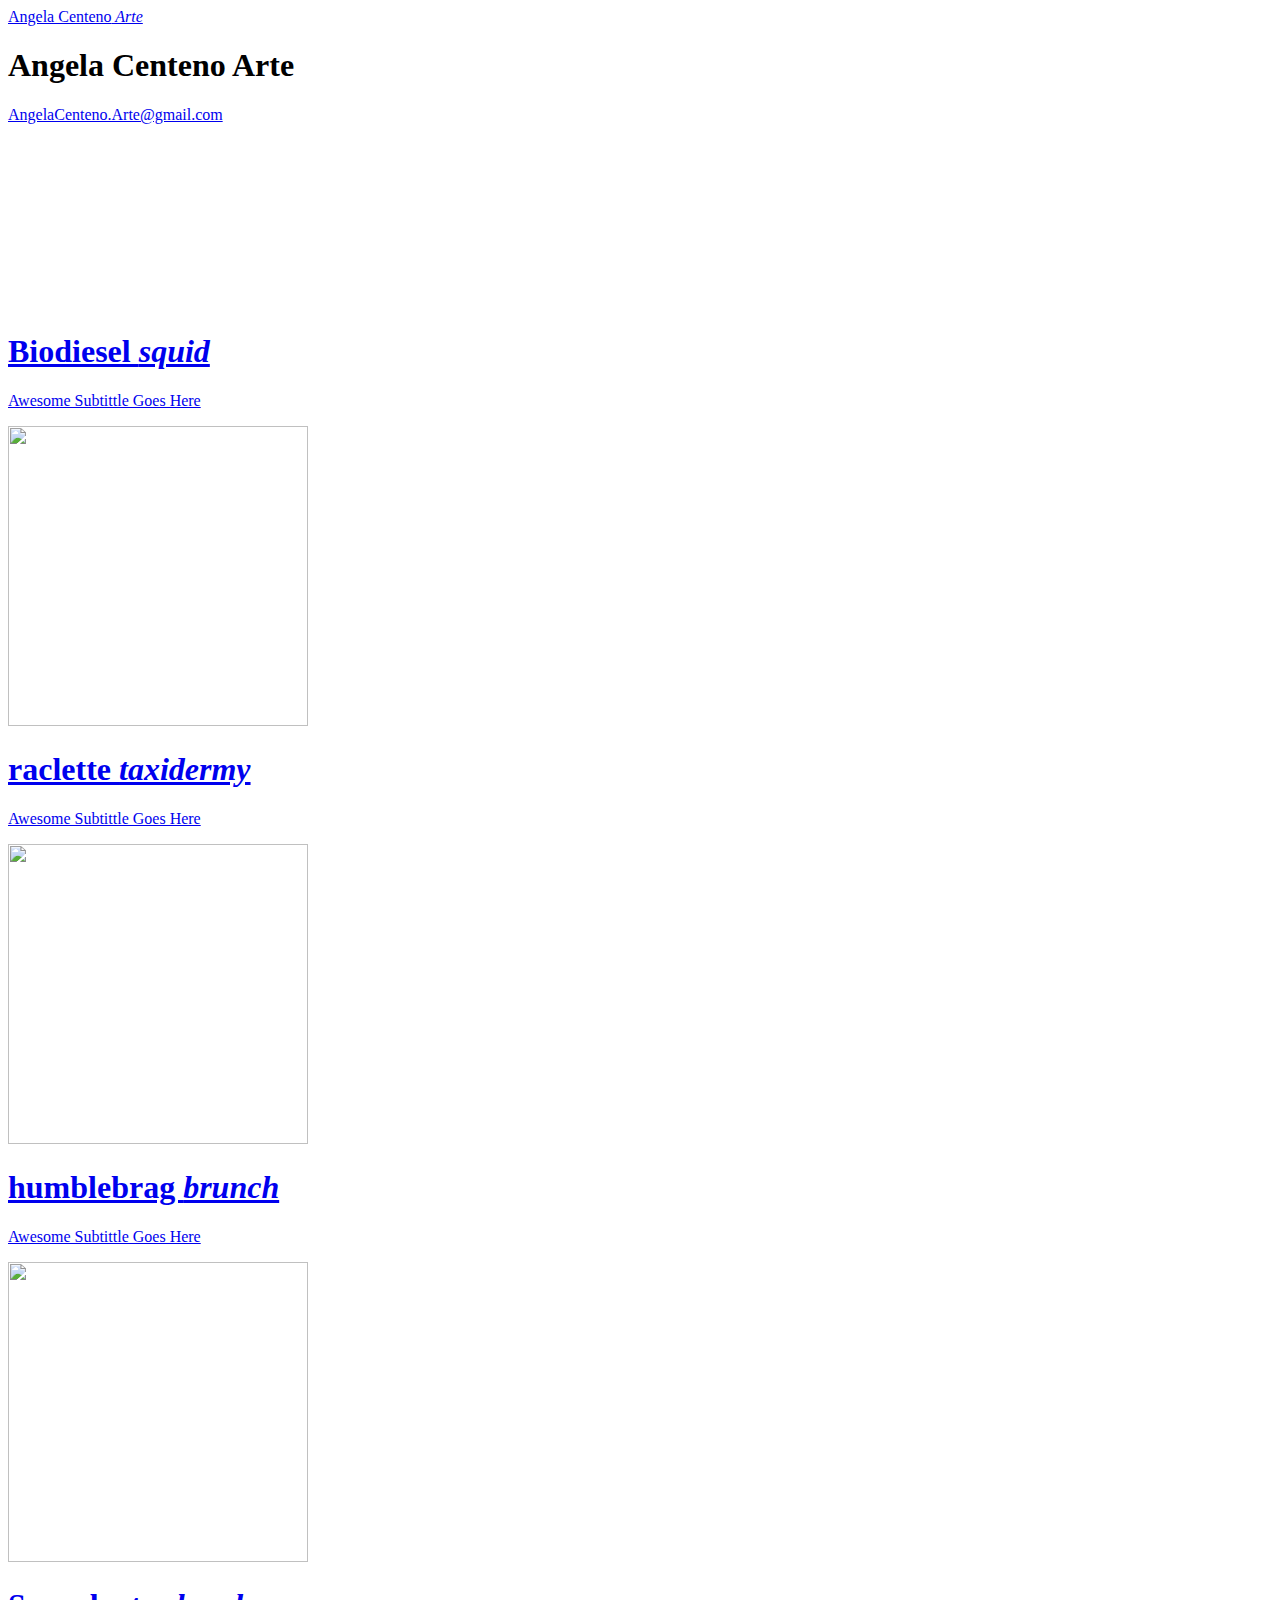
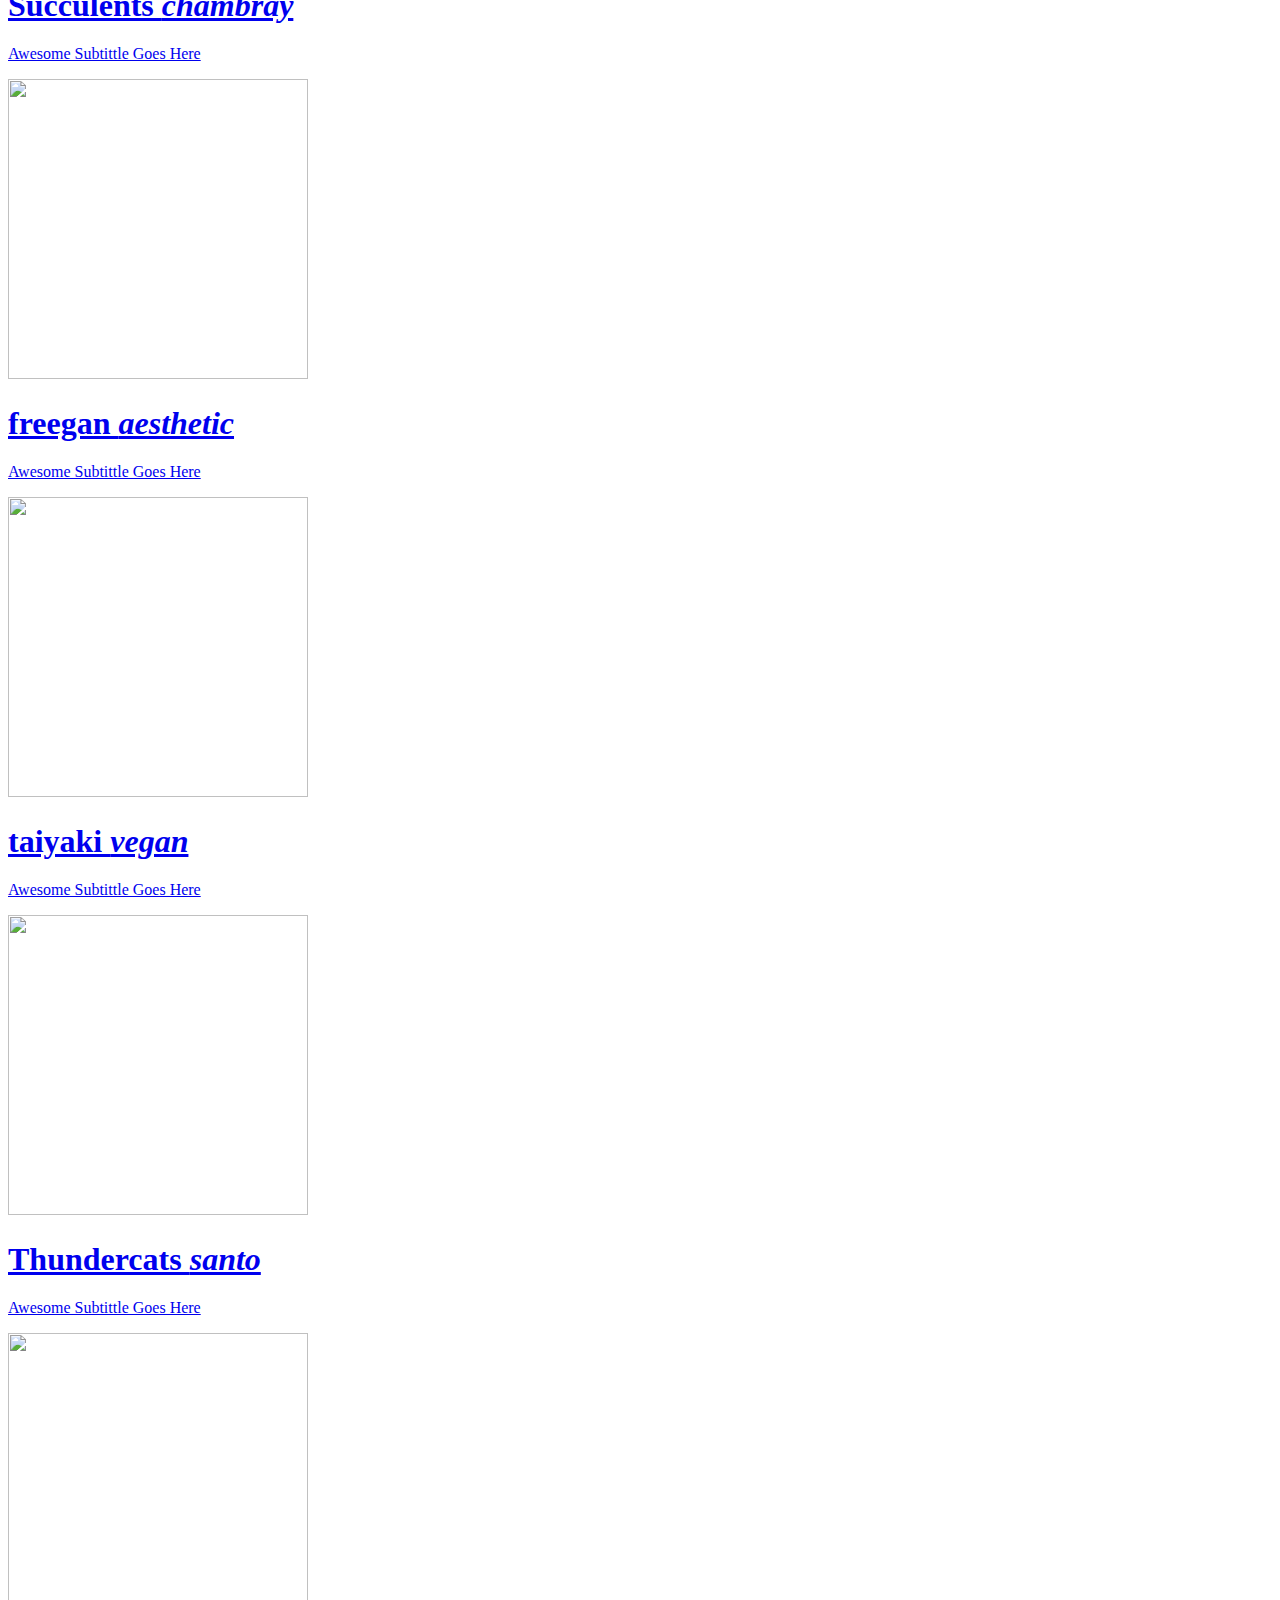
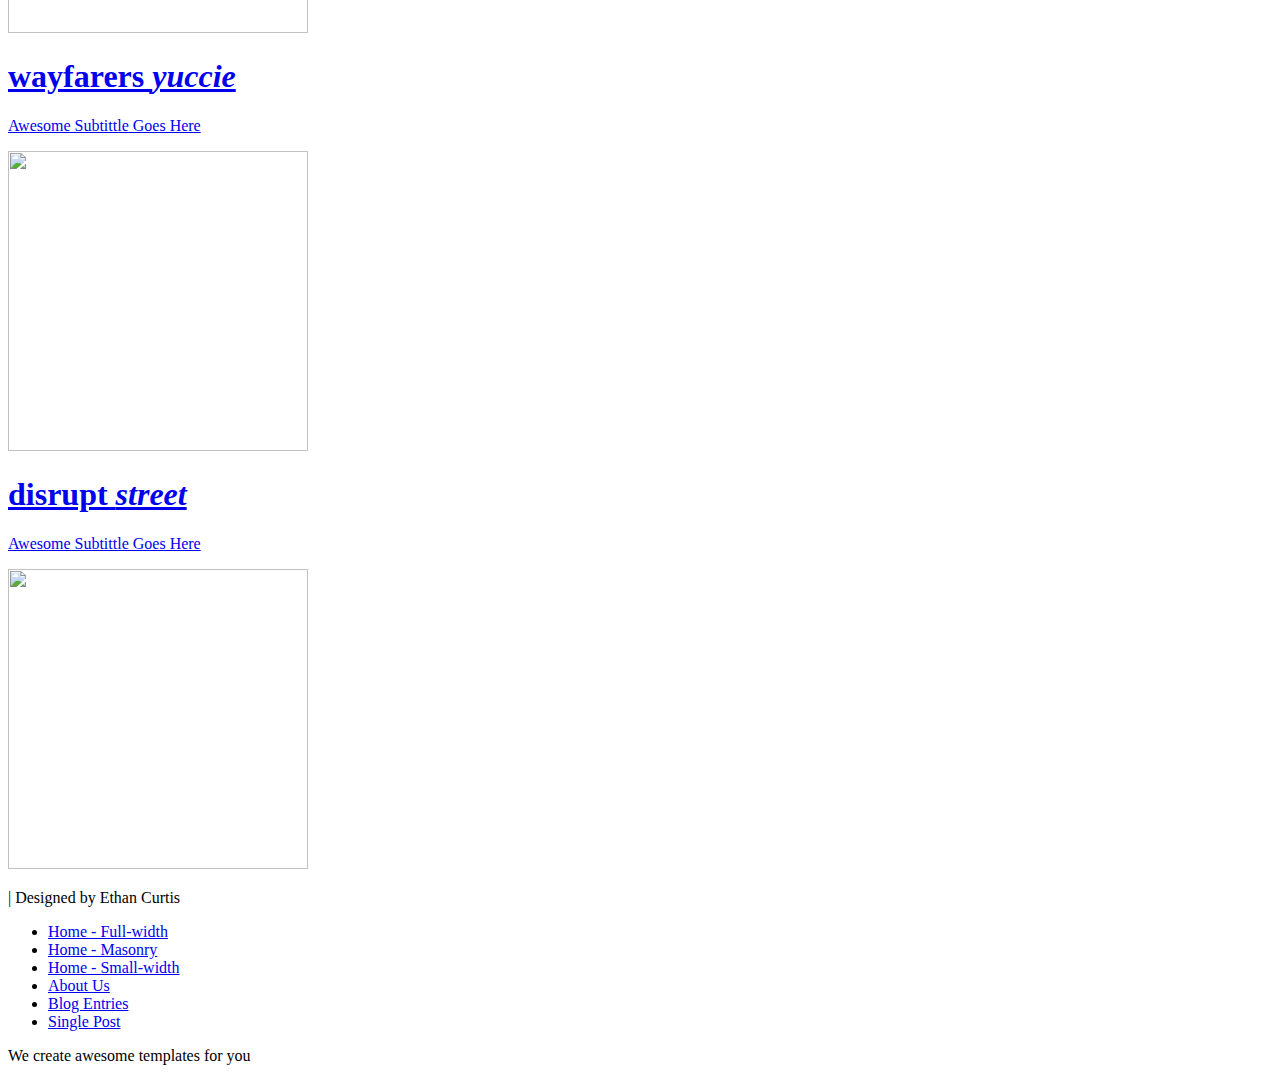
==== index.html @ b905f3e8 "Rename grid.html to index.html" ====
<!DOCTYPE html>
<html>
    <head>
        <meta charset="utf-8">
        <meta http-equiv="X-UA-Compatible" content="IE=edge,chrome=1">
        <title>Angela Centeno Arte</title>

        <meta name="description" content="">
        <meta name="viewport" content="width=device-width, initial-scale=1">
        <link rel="apple-touch-icon" href="apple-touch-icon.png">

        <link rel="stylesheet" href="css/bootstrap.min.css">
        <link rel="stylesheet" href="css/bootstrap-theme.min.css">
        <link rel="stylesheet" href="css/fontAwesome.css">
        <link rel="stylesheet" href="css/light-box.css">
        <link rel="stylesheet" href="css/templatemo-style.css">

        <link href="https://fonts.googleapis.com/css?family=Kanit:100,200,300,400,500,600,700,800,900" rel="stylesheet">

        <script src="js/vendor/modernizr-2.8.3-respond-1.4.2.min.js"></script>
    </head>

<body>

    <nav>
        <div class="logo">
            <a href="index.html">Angela Centeno<em> Arte</em></a>
        </div>
      
    </nav>

    <div id="video-container">
        <div class="video-overlay"></div>
        <div class="video-content">
            <div class="inner">
              <h1>Angela Centeno Arte</h1>
              <p> <a href = "mailto: AngelaCenteno.Arte@gmail.com">AngelaCenteno.Arte@gmail.com</a>
              </p>
                <div class="scroll-icon">
                    <a class="scrollTo" data-scrollTo="portfolio" href="#"><img src="img/scroll-icon.png" alt=""></a>
                </div>    
            </div>
        </div>
        <video autoplay="" loop="" muted>
        	<source src="Project ‐ Made with Clipchamp.mp4" type="video/mp4" />
        </video>
    </div>


    <div class="grid-portfolio" id="portfolio">
        <div class="container">
            <div class="row">
                <div class="col-md-4 col-sm-6">
                    <div class="portfolio-item">
                        <div class="thumb">
                            <a href="img/Image 1.jpg" data-lightbox="image-1"><div class="hover-effect">
                                <div class="hover-content">
                                    <h1>Biodiesel <em>squid</em></h1>
                                    <p>Awesome Subtittle Goes Here</p>
                                </div>
                            </div></a>
                            <div class="image frame">
                                <img src="img/Image 1.jpg" width="300" height="300">
                            </div>
                        </div>
                    </div>
                </div>  
                <div class="col-md-4 col-sm-6">
                    <div class="portfolio-item">
                        <div class="thumb">
                            <a href="img/Image 2.jpg" data-lightbox="image-1"><div class="hover-effect">
                                <div class="hover-content">
                                    <h1>raclette <em>taxidermy</em></h1>
                                    <p>Awesome Subtittle Goes Here</p>
                                </div>
                            </div></a>
                            <div class="image">
                                <img src="img/Image 2.jpg" width="300" height="300">
                            </div>
                        </div>
                    </div>
                </div>
                <div class="col-md-4 col-sm-6">
                    <div class="portfolio-item">
                        <div class="thumb">
                            <a href="img/Image 3.jpg" data-lightbox="image-1"><div class="hover-effect">
                                <div class="hover-content">
                                    <h1>humblebrag <em>brunch</em></h1>
                                    <p>Awesome Subtittle Goes Here</p>
                                </div>
                            </div></a>
                            <div class="image">
                                <img src="img/Image 3.jpg" width="300" height="300">
                            </div>
                        </div>
                    </div>
                </div>
                <div class="col-md-4 col-sm-6">
                    <div class="portfolio-item">
                        <div class="thumb">
                            <a href="img/Image 4.jpg" data-lightbox="image-1"><div class="hover-effect">
                                <div class="hover-content">
                                    <h1>Succulents <em>chambray</em></h1>
                                    <p>Awesome Subtittle Goes Here</p>
                                </div>
                            </div></a>
                            <div class="image">
                                <img src="img/Image 4.jpg" width="300" height="300">
                            </div>
                        </div>
                    </div>
                </div>
                <div class="col-md-4 col-sm-6">
                    <div class="portfolio-item">
                        <div class="thumb">
                            <a href="img/Image 5.jpg" data-lightbox="image-1"><div class="hover-effect">
                                <div class="hover-content">
                                    <h1>freegan <em>aesthetic</em></h1>
                                    <p>Awesome Subtittle Goes Here</p>
                                </div>
                            </div></a>
                            <div class="image">
                                <img src="img/Image 5.jpg" width="300" height="300">
                            </div>
                        </div>
                    </div>
                </div>
                <div class="col-md-4 col-sm-6">
                    <div class="portfolio-item">
                        <div class="thumb">
                            <a href="img/Image 6.jpg" data-lightbox="image-1"><div class="hover-effect">
                                <div class="hover-content">
                                    <h1>taiyaki <em>vegan</em></h1>
                                    <p>Awesome Subtittle Goes Here</p>
                                </div>
                            </div></a>
                            <div class="image">
                                <img src="img/Image 6.jpg" width="300" height="300">
                            </div>
                        </div>
                    </div>
                </div>
                <div class="col-md-4 col-sm-6">
                    <div class="portfolio-item">
                        <div class="thumb">
                            <a href="img/Image 7.jpg" data-lightbox="image-1"><div class="hover-effect">
                                <div class="hover-content">
                                    <h1>Thundercats <em>santo</em></h1>
                                    <p>Awesome Subtittle Goes Here</p>
                                </div>
                            </div></a>
                            <div class="image">
                                <img src="img/Image 7.jpg" width="300" height="300">
                            </div>
                        </div>
                    </div>
                </div>
                <div class="col-md-4 col-sm-6">
                    <div class="portfolio-item">
                        <div class="thumb">
                            <a href="img/Image 8.jpg" data-lightbox="image-1"><div class="hover-effect">
                                <div class="hover-content">
                                    <h1>wayfarers <em>yuccie</em></h1>
                                    <p>Awesome Subtittle Goes Here</p>
                                </div>
                            </div></a>
                            <div class="image">
                                <img src="img/Image 8.jpg" width="300" height="300">
                            </div>
                        </div>
                    </div>
                </div>
                <div class="col-md-4 col-sm-6">
                    <div class="portfolio-item">
                        <div class="thumb">
                            <a href="img/Image 9.jpg" data-lightbox="image-1"><div class="hover-effect">
                                <div class="hover-content">
                                    <h1>disrupt <em>street</em></h1>
                                    <p>Awesome Subtittle Goes Here</p>
                                </div>
                            </div></a>
                            <div class="image">
                                <img src="img/Image 9.jpg" width="300" height="300">
                            </div>
                        </div>
                    </div>
                </div>
            </div>
            
            
        </div>
    </div>


    <footer>
        <div class="container-fluid">
            <div class="col-md-12">
                <p> 
    
    | Designed by Ethan Curtis</p>
            </div>
        </div>
    </footer>


      <!-- Modal button -->
    

    <!-- Modal -->
  

    

    <section class="overlay-menu">
      <div class="container">
        <div class="row">
          <div class="main-menu">
              <ul>
                  <li>
                      <a href="index.html">Home - Full-width</a>
                  </li>
                  <li>
                      <a href="masonry.html">Home - Masonry</a>
                  </li>
                  <li>
                      <a href="grid.html">Home - Small-width</a>
                  </li>
                  <li>
                      <a href="about.html">About Us</a>
                  </li>
                  <li>
                      <a href="blog.html">Blog Entries</a>
                  </li>
                  <li>
                      <a href="single-post.html">Single Post</a>
                  </li>
              </ul>
              <p>We create awesome templates for you</p>
          </div>
        </div>
      </div>
    </section>

    <script src="https://ajax.googleapis.com/ajax/libs/jquery/1.11.2/jquery.min.js"></script>
    <script>window.jQuery || document.write('<script src="js/vendor/jquery-1.11.2.min.js"><\/script>')</script>

    <script src="js/vendor/bootstrap.min.js"></script>
    
    <script src="js/plugins.js"></script>
    <script src="js/main.js"></script>

</body>
</html>
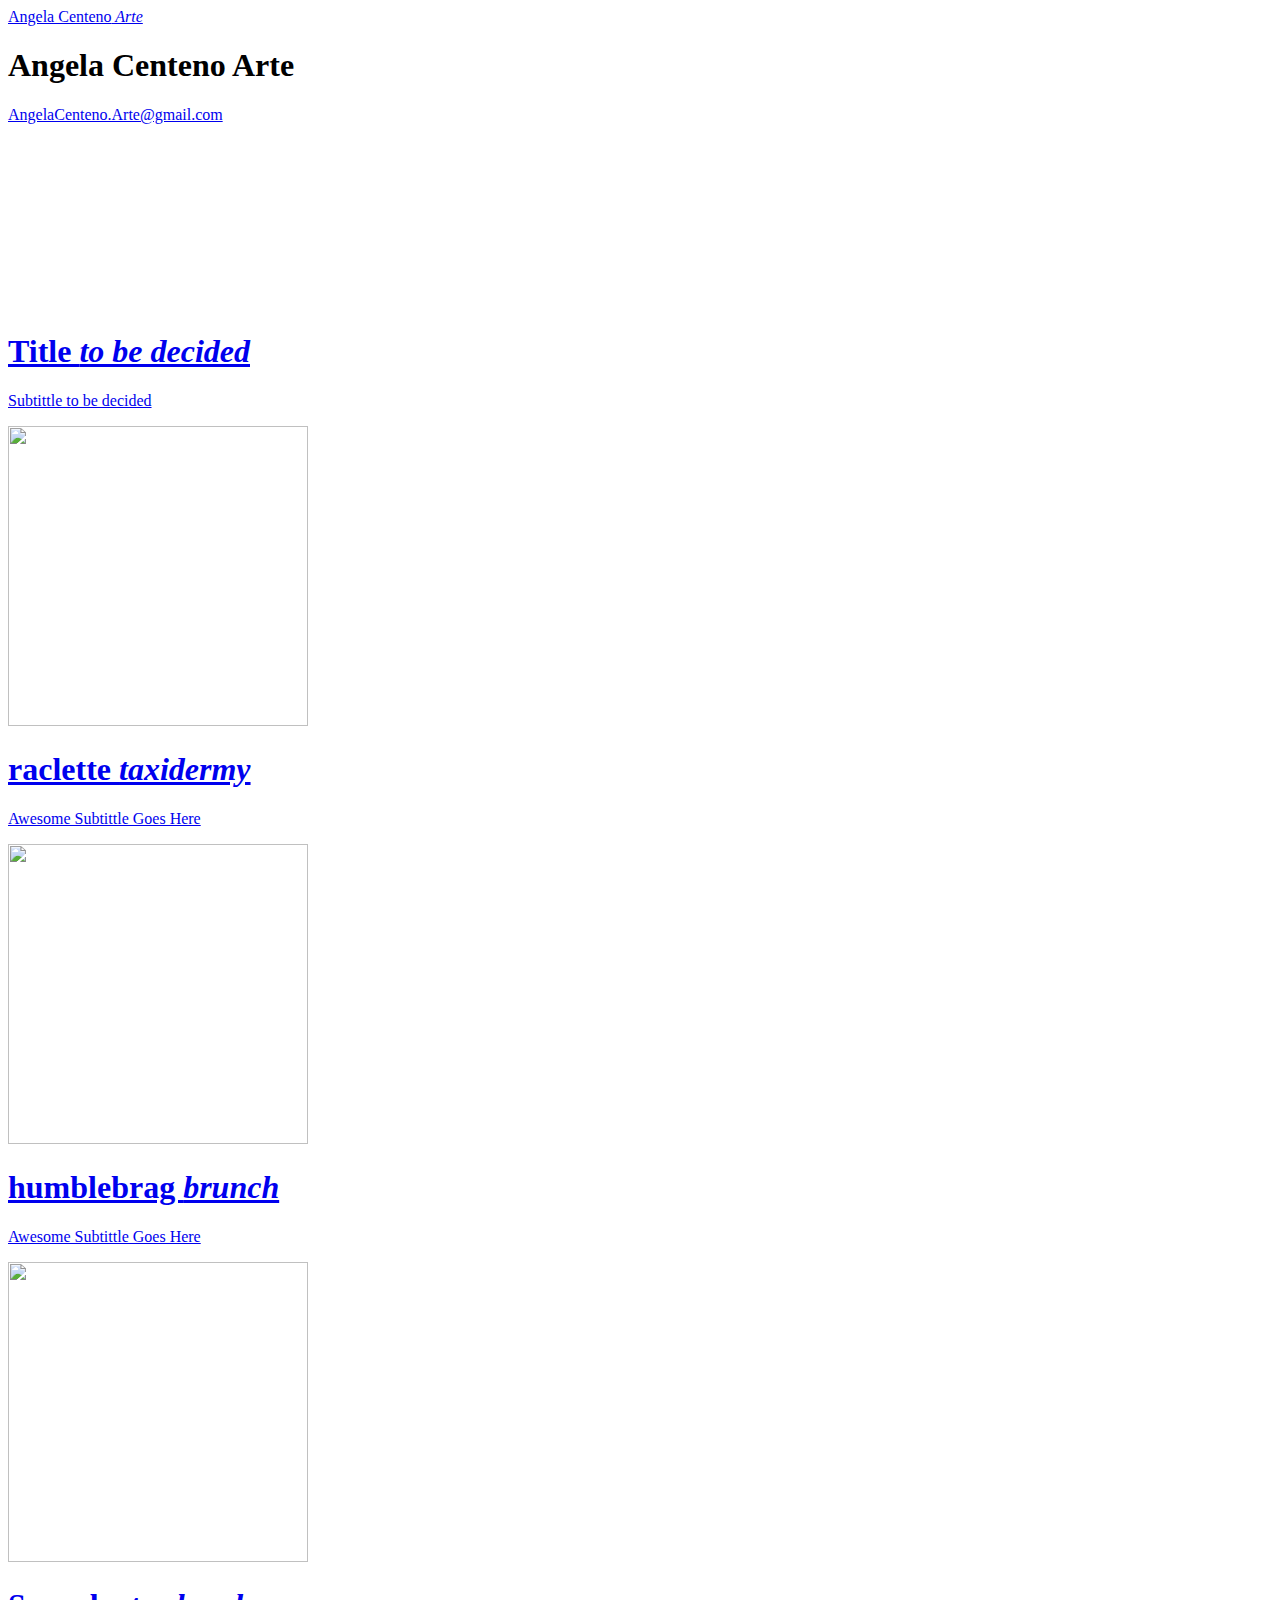
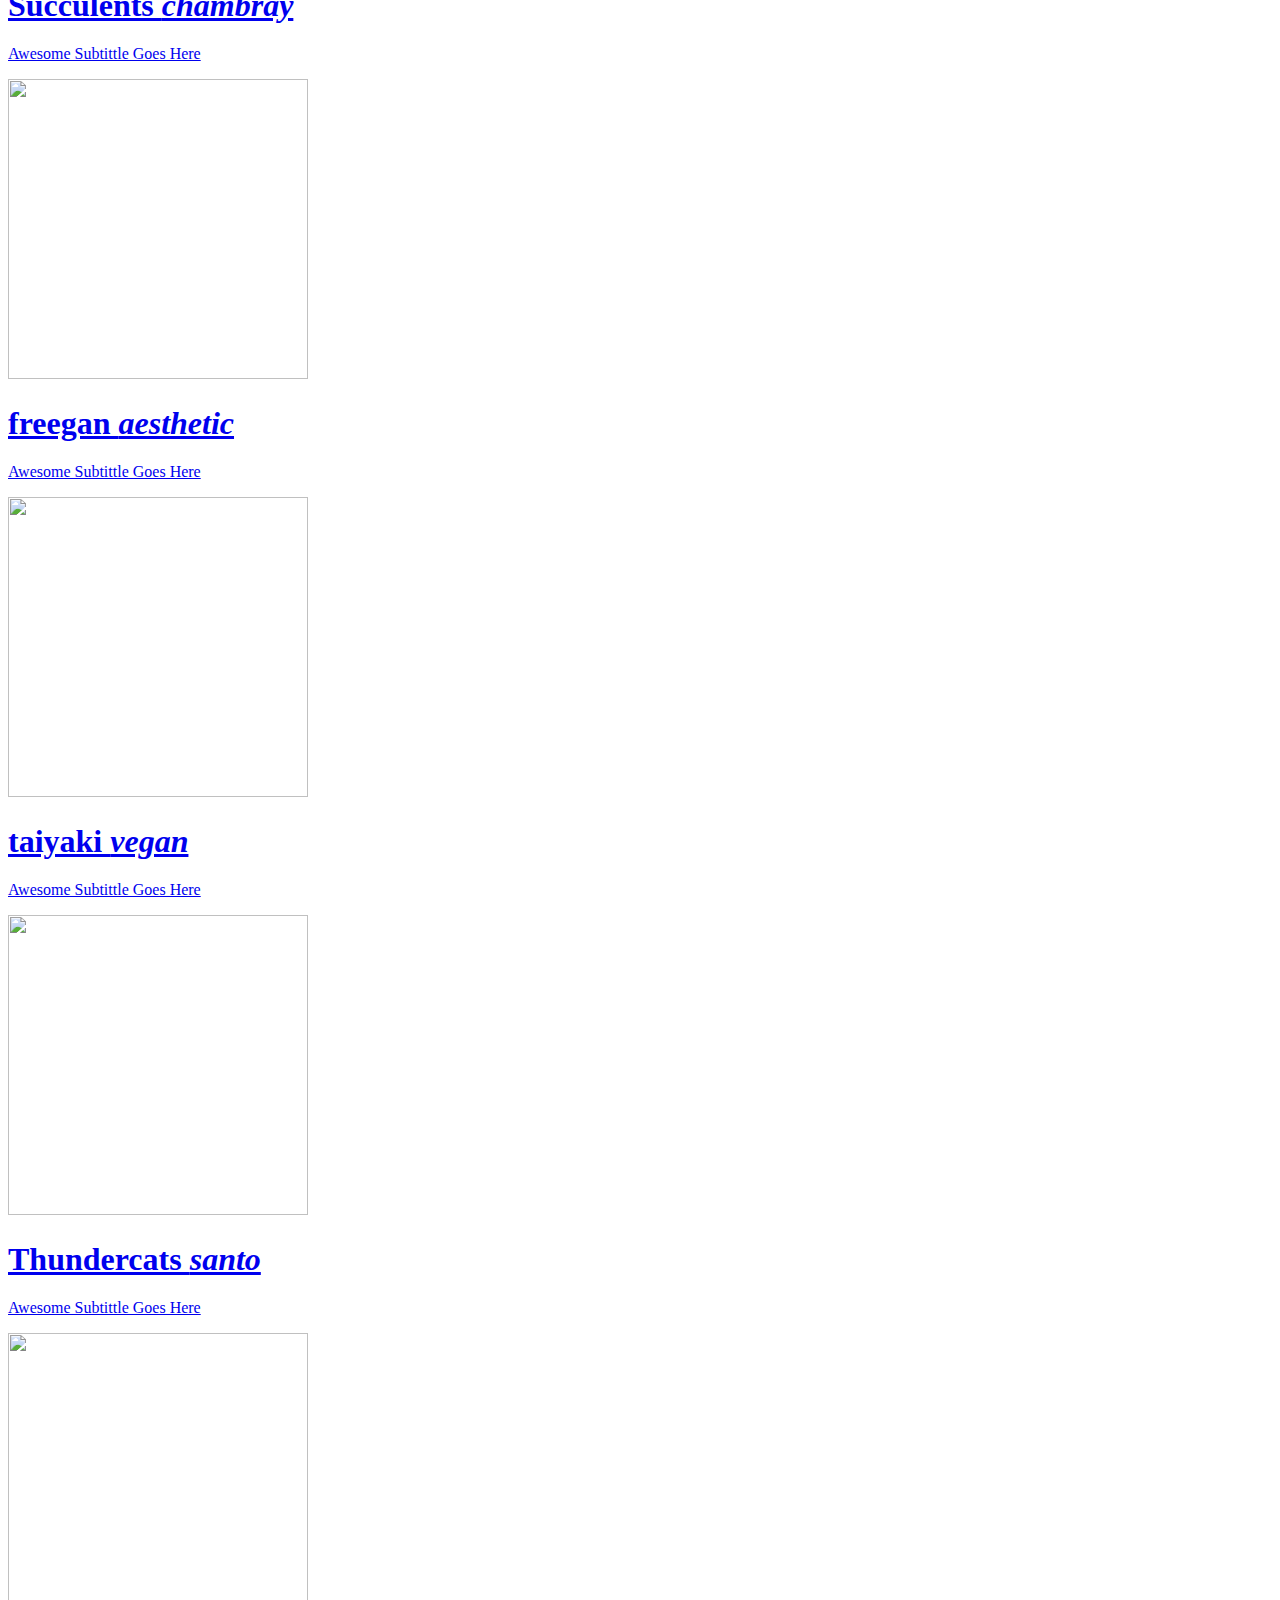
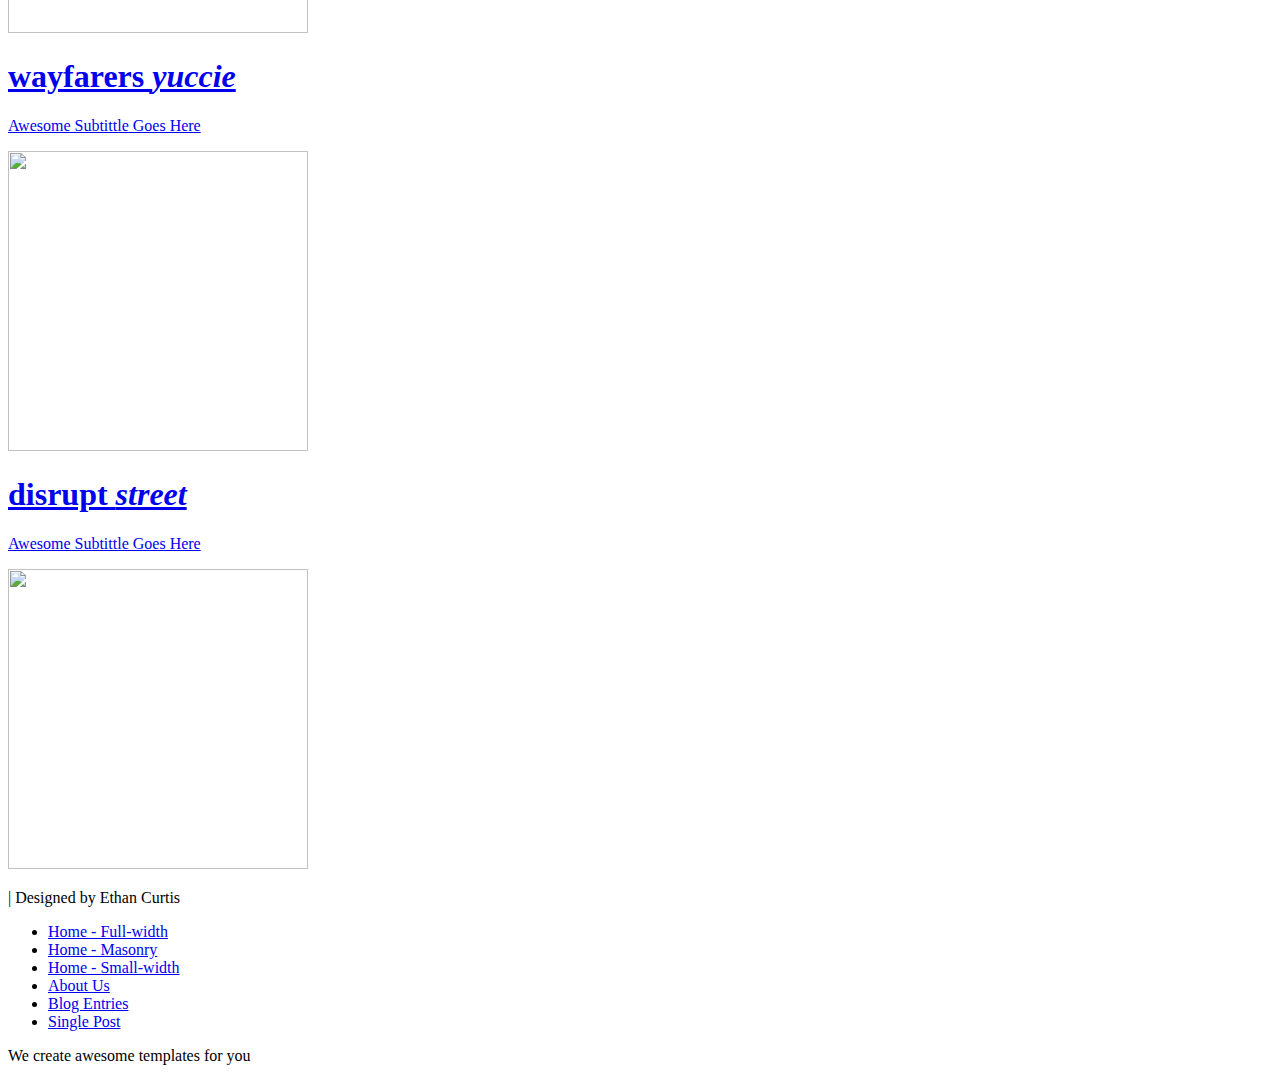
==== commit b5a36b38: "Update index.html" ====
--- a/index.html
+++ b/index.html
@@ -7,8 +7,7 @@
 
         <meta name="description" content="">
         <meta name="viewport" content="width=device-width, initial-scale=1">
-        <link rel="apple-touch-icon" href="apple-touch-icon.png">
-
+        <link rel="icon" href="https://upload.wikimedia.org/wikipedia/commons/thumb/e/ea/Van_Gogh_-_Starry_Night_-_Google_Art_Project.jpg/2560px-Van_Gogh_-_Starry_Night_-_Google_Art_Project.jpg">
         <link rel="stylesheet" href="css/bootstrap.min.css">
         <link rel="stylesheet" href="css/bootstrap-theme.min.css">
         <link rel="stylesheet" href="css/fontAwesome.css">
@@ -55,8 +54,8 @@
                         <div class="thumb">
                             <a href="img/Image 1.jpg" data-lightbox="image-1"><div class="hover-effect">
                                 <div class="hover-content">
-                                    <h1>Biodiesel <em>squid</em></h1>
-                                    <p>Awesome Subtittle Goes Here</p>
+                                    <h1>Title <em>to be decided</em></h1>
+                                    <p>Subtittle to be decided</p>
                                 </div>
                             </div></a>
                             <div class="image frame">
